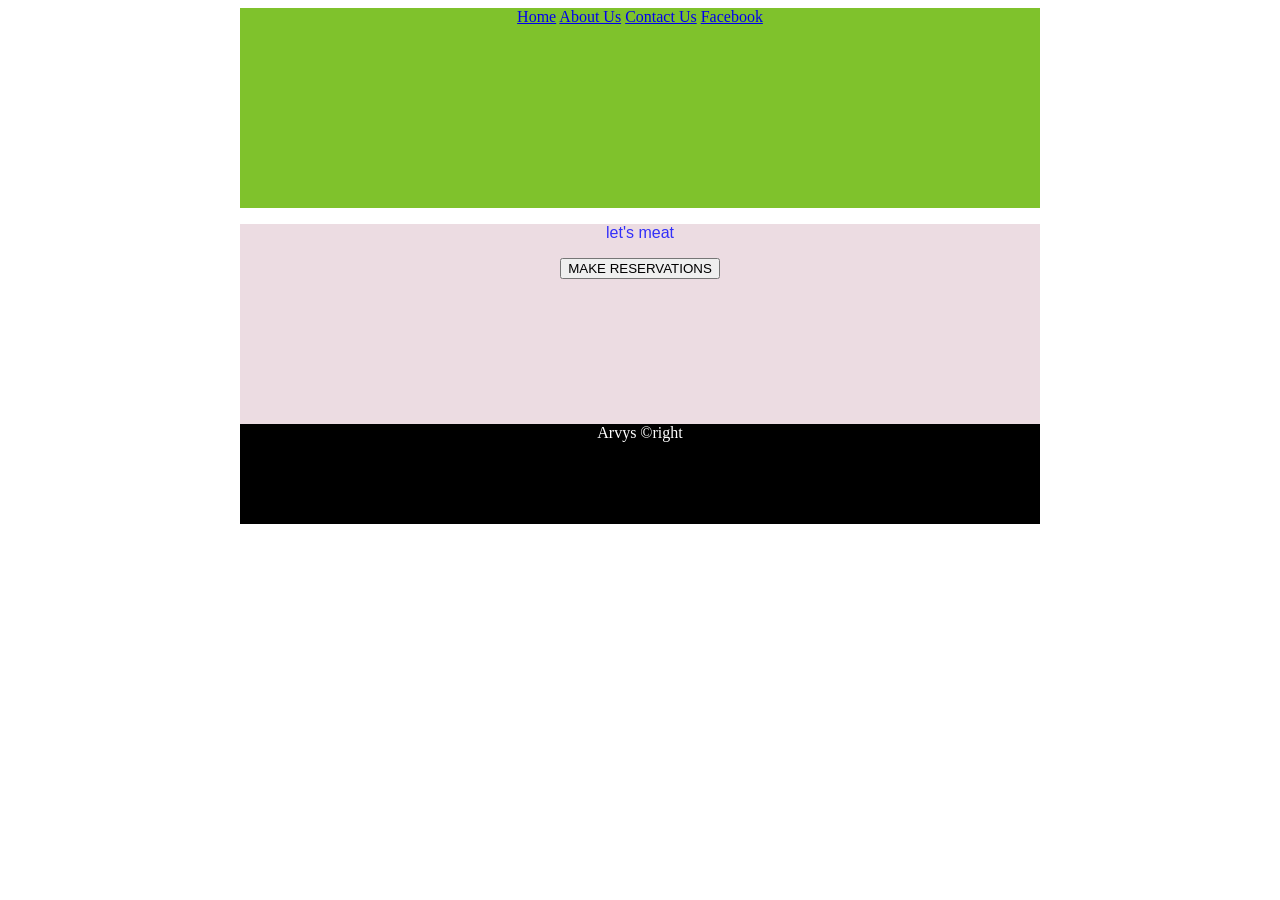
==== index.html @ 006a3766 "Rename homepage.html to index.html" ====
<!DOCTYPE html>
<html lang="en">
<head>
    <meta charset="UTF-8">
    <meta name="viewport" content="width=device-width, initial-scale=1.0">
    <title>Arvys restaurants</title>
</head>
<body>
    <div>
        <nav><a href="#">Home</a> <a href="#">About Us</a> <a href="#">Contact Us</a> <a href="#">Facebook</a></nav>
        <main><p>let's meat</p><form action="mailto:ngbeemmanuel54@gmail.com" method="post" enctype="text/plain"><button type="submit">MAKE RESERVATIONS</button></form></main>
        <footer>Arvys &copyright</footer>
    </div>

</body>
</html>


<style>

    nav{
        background-color:rgba(113, 188, 21, 0.897);
        height:200px;
        width: 800px;
        margin-right: auto;
        margin-left: auto;
        text-align:center;
        color:white;
    }

    main{
        background-color:rgba(218, 186, 197, 0.5);
        height: 200px;
        width :800px;
        margin-right: auto;
        margin-left: auto;
        font-family: helvetica, sans-serif;
        text-align:center;
        color:rgba(0, 0, 255, 0.79);
        
    }
        main a {
            text-decoration:underline;
            color:rgb(244, 9, 244);
            padding-top: 20px;

        }

    footer{
        background-color:black;
        height: 100px;
        width: 800px;
        margin-left: auto;
        margin-right: auto;
        color: white;
        text-align: center;

    }






</style>
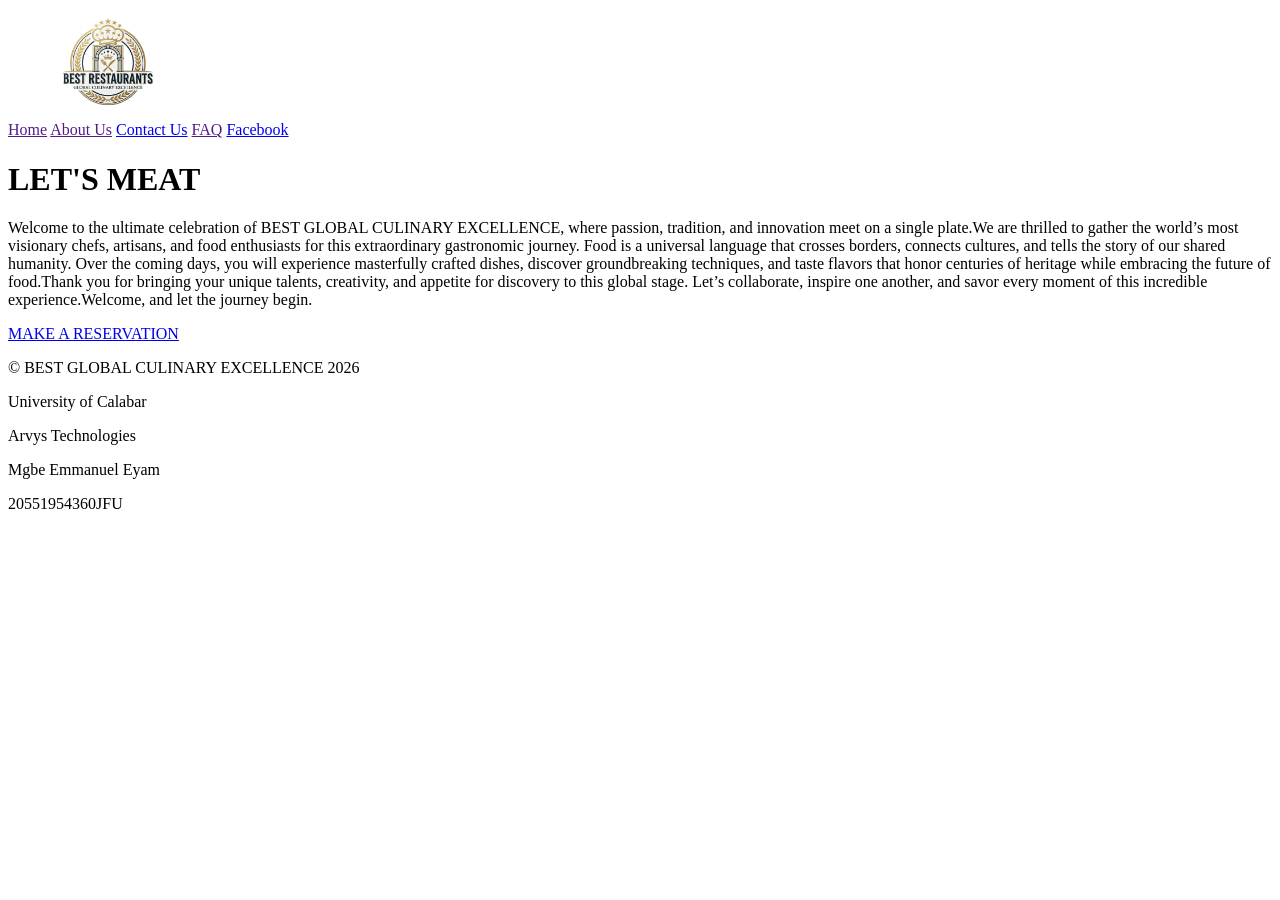
==== commit a5bb4420: "Add files via upload" ====
--- a/index.html
+++ b/index.html
@@ -2,64 +2,45 @@
 <html lang="en">
 <head>
     <meta charset="UTF-8">
-    <meta name="viewport" content="width=device-width, initial-scale=1.0">
-    <title>Arvys restaurants</title>
+    <title>Restaurant</title>
+    <div class="img"><img src="image.png"
+     alt="Restaurant Logo"
+     width="200"></div>
+    <link rel="stylesheet" href="project1.css">
 </head>
 <body>
-    <div>
-        <nav><a href="#">Home</a> <a href="#">About Us</a> <a href="#">Contact Us</a> <a href="#">Facebook</a></nav>
-        <main><p>let's meat</p><form action="mailto:ngbeemmanuel54@gmail.com" method="post" enctype="text/plain"><button type="submit">MAKE RESERVATIONS</button></form></main>
-        <footer>Arvys &copyright</footer>
-    </div>
+    <div class="container">
+    <nav>
+        <a href="">Home</a>
+        <a href="">About Us</a>
+        <a href="contact us.html">Contact Us</a>
+       <a href="">FAQ</a>
+        <a href="https://www.facebook.com">Facebook</a>
+        
+    </nav>
+    
+    <header></header>
+    
+    <main>
 
+        <h1>LET'S MEAT</h1>
+        <p>Welcome to the ultimate celebration of BEST GLOBAL CULINARY EXCELLENCE, where passion, tradition, and innovation meet on a single plate.We are thrilled to gather the world’s most visionary chefs, artisans, and food enthusiasts for this extraordinary gastronomic journey. Food is a universal language that crosses borders, connects cultures, and tells the story of our shared humanity. Over the coming days, you will experience masterfully crafted dishes, discover groundbreaking techniques, and taste flavors that honor centuries of heritage while embracing the future of food.Thank you for bringing your unique talents, creativity, and appetite for discovery to this global stage. Let’s collaborate, inspire one another, and savor every moment of this incredible experience.Welcome, and let the journey begin. </p>
+        
+       <a class="btn" href="emailto: ngbemanuel@gmail.com">MAKE A RESERVATION</a>
+       
+    </main>
+   
+   
+   <footer>
+    <p>&copy BEST GLOBAL CULINARY EXCELLENCE 2026</p>
+     <p>University of Calabar</p>
+      <p>Arvys Technologies</p>
+       <p>Mgbe Emmanuel Eyam</p>
+        <p>20551954360JFU</p>
+</footer>
+
+<iframe width="560" height="315" src="https://www.youtube.com/embed/5GIA0jq4VG8?si=H64TYdhg4Dh6_SHS" title="YouTube video player" frameborder="0" allow="accelerometer; autoplay; clipboard-write; encrypted-media; gyroscope; picture-in-picture; web-share" referrerpolicy="strict-origin-when-cross-origin" allowfullscreen></iframe>
+       
+   </div>
 </body>
-</html>
-
-
-<style>
-
-    nav{
-        background-color:rgba(113, 188, 21, 0.897);
-        height:200px;
-        width: 800px;
-        margin-right: auto;
-        margin-left: auto;
-        text-align:center;
-        color:white;
-    }
-
-    main{
-        background-color:rgba(218, 186, 197, 0.5);
-        height: 200px;
-        width :800px;
-        margin-right: auto;
-        margin-left: auto;
-        font-family: helvetica, sans-serif;
-        text-align:center;
-        color:rgba(0, 0, 255, 0.79);
-        
-    }
-        main a {
-            text-decoration:underline;
-            color:rgb(244, 9, 244);
-            padding-top: 20px;
-
-        }
-
-    footer{
-        background-color:black;
-        height: 100px;
-        width: 800px;
-        margin-left: auto;
-        margin-right: auto;
-        color: white;
-        text-align: center;
-
-    }
-
-
-
-
-
-
-</style>
+</html>
